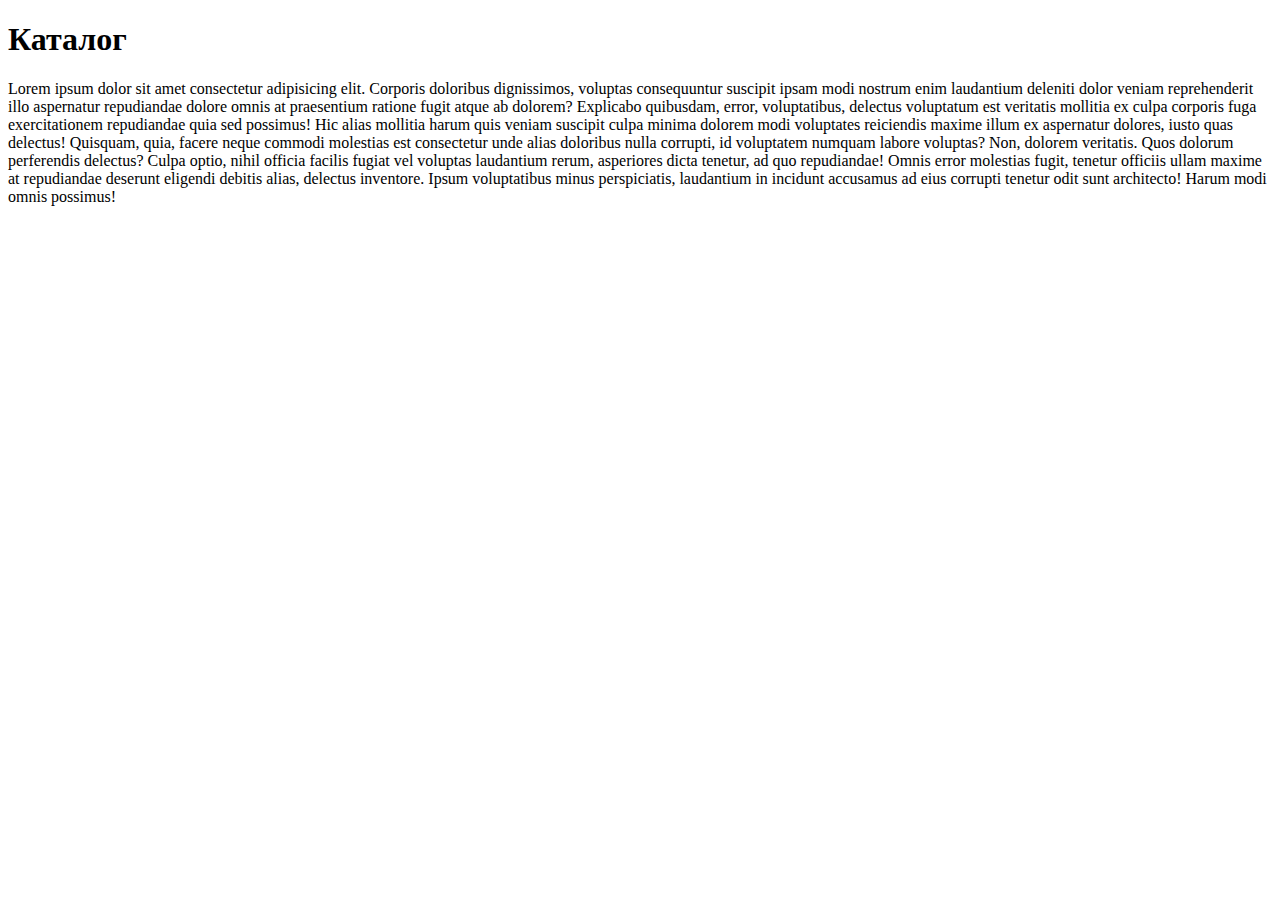
==== catalog/catalog.html @ 576137bf "init commit" ====
<!DOCTYPE html>
<html lang="ru">
<head>
    <meta charset="UTF-8">
    <meta name="viewport" content="width=device-width, initial-scale=1.0">
    <title>Каталог</title>
</head>
<body>
    <h1>Каталог</h1>
    <p>Lorem ipsum dolor sit amet consectetur adipisicing elit. Corporis doloribus dignissimos, voluptas consequuntur suscipit ipsam modi nostrum enim laudantium deleniti dolor veniam reprehenderit illo aspernatur repudiandae dolore omnis at praesentium ratione fugit atque ab dolorem? Explicabo quibusdam, error, voluptatibus, delectus voluptatum est veritatis mollitia ex culpa corporis fuga exercitationem repudiandae quia sed possimus! Hic alias mollitia harum quis veniam suscipit culpa minima dolorem modi voluptates reiciendis maxime illum ex aspernatur dolores, iusto quas delectus! Quisquam, quia, facere neque commodi molestias est consectetur unde alias doloribus nulla corrupti, id voluptatem numquam labore voluptas? Non, dolorem veritatis. Quos dolorum perferendis delectus? Culpa optio, nihil officia facilis fugiat vel voluptas laudantium rerum, asperiores dicta tenetur, ad quo repudiandae! Omnis error molestias fugit, tenetur officiis ullam maxime at repudiandae deserunt eligendi debitis alias, delectus inventore. Ipsum voluptatibus minus perspiciatis, laudantium in incidunt accusamus ad eius corrupti tenetur odit sunt architecto! Harum modi omnis possimus!</p>
    
    
</body>
</html>
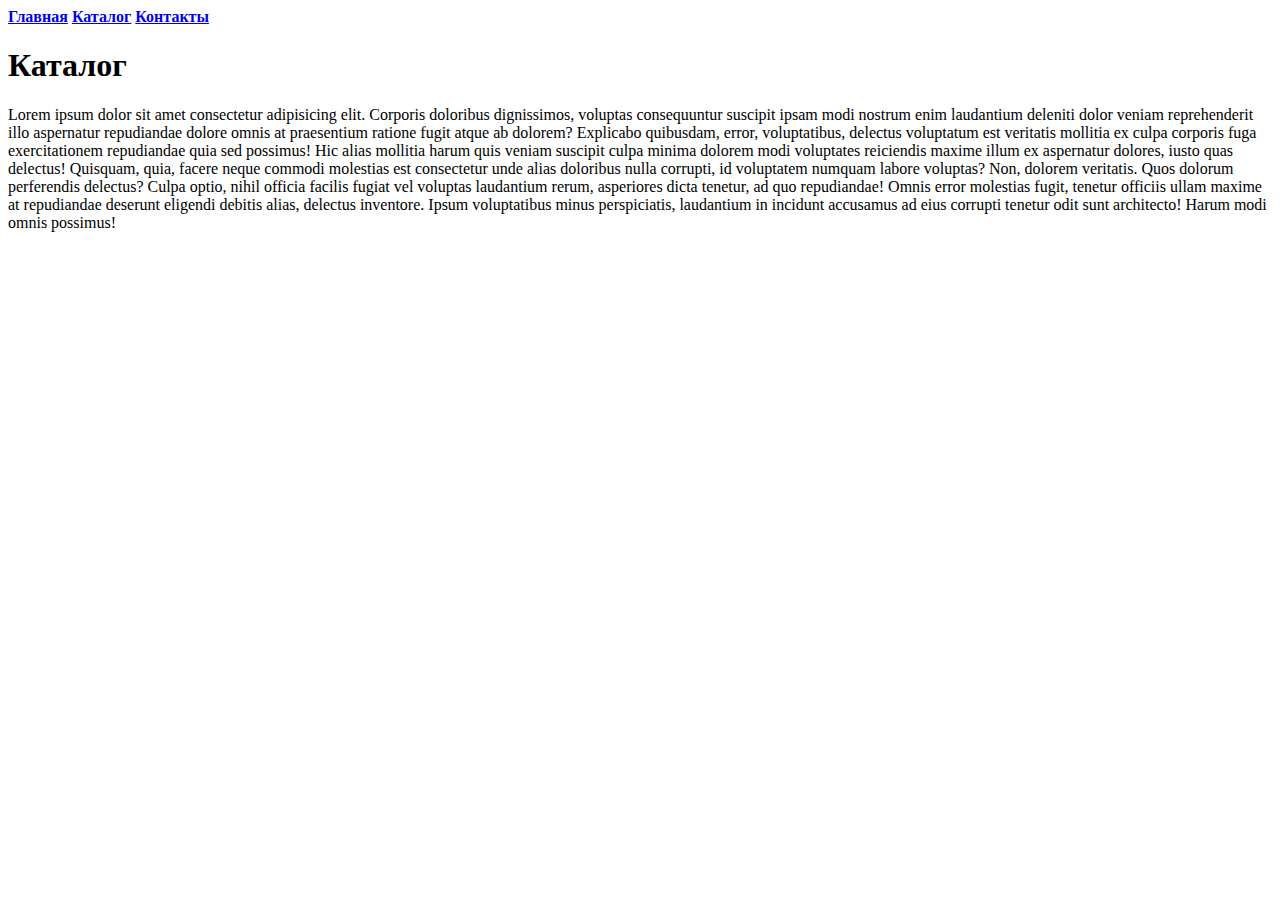
==== commit b0693976: "menu added" ====
--- a/catalog/catalog.html
+++ b/catalog/catalog.html
@@ -6,6 +6,10 @@
     <title>Каталог</title>
 </head>
 <body>
+    <a href="../index.html"><b>Главная</b></a>
+    <a href="catalog.html"><b>Каталог</b></a>
+    <a href="../info/contacts.html"><b>Контакты</b></a>
+
     <h1>Каталог</h1>
     <p>Lorem ipsum dolor sit amet consectetur adipisicing elit. Corporis doloribus dignissimos, voluptas consequuntur suscipit ipsam modi nostrum enim laudantium deleniti dolor veniam reprehenderit illo aspernatur repudiandae dolore omnis at praesentium ratione fugit atque ab dolorem? Explicabo quibusdam, error, voluptatibus, delectus voluptatum est veritatis mollitia ex culpa corporis fuga exercitationem repudiandae quia sed possimus! Hic alias mollitia harum quis veniam suscipit culpa minima dolorem modi voluptates reiciendis maxime illum ex aspernatur dolores, iusto quas delectus! Quisquam, quia, facere neque commodi molestias est consectetur unde alias doloribus nulla corrupti, id voluptatem numquam labore voluptas? Non, dolorem veritatis. Quos dolorum perferendis delectus? Culpa optio, nihil officia facilis fugiat vel voluptas laudantium rerum, asperiores dicta tenetur, ad quo repudiandae! Omnis error molestias fugit, tenetur officiis ullam maxime at repudiandae deserunt eligendi debitis alias, delectus inventore. Ipsum voluptatibus minus perspiciatis, laudantium in incidunt accusamus ad eius corrupti tenetur odit sunt architecto! Harum modi omnis possimus!</p>
     
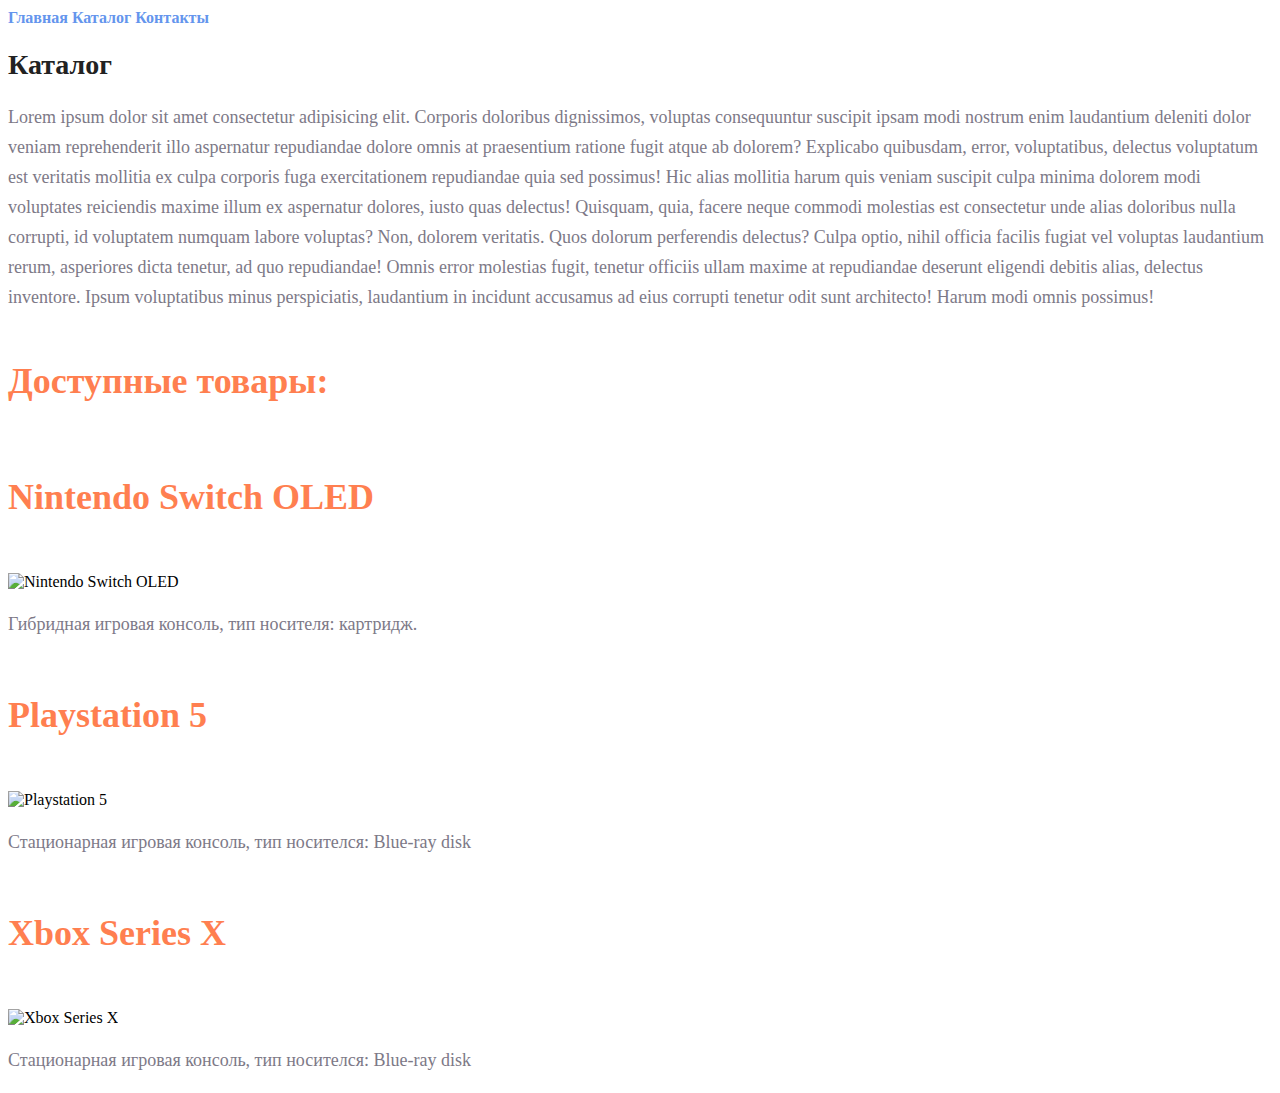
==== commit a908b145: "css styles added" ====
--- a/catalog/catalog.html
+++ b/catalog/catalog.html
@@ -4,15 +4,27 @@
     <meta charset="UTF-8">
     <meta name="viewport" content="width=device-width, initial-scale=1.0">
     <title>Каталог</title>
+    <link rel="stylesheet" href="../css/style.css">
 </head>
 <body>
-    <a href="../index.html"><b>Главная</b></a>
-    <a href="catalog.html"><b>Каталог</b></a>
-    <a href="../info/contacts.html"><b>Контакты</b></a>
+    <a class="nav_link" href="../index.html"><b>Главная</b></a>
+    <a class="nav_link" href="catalog.html"><b>Каталог</b></a>
+    <a class="nav_link" href="../info/contacts.html"><b>Контакты</b></a>
 
-    <h1>Каталог</h1>
-    <p>Lorem ipsum dolor sit amet consectetur adipisicing elit. Corporis doloribus dignissimos, voluptas consequuntur suscipit ipsam modi nostrum enim laudantium deleniti dolor veniam reprehenderit illo aspernatur repudiandae dolore omnis at praesentium ratione fugit atque ab dolorem? Explicabo quibusdam, error, voluptatibus, delectus voluptatum est veritatis mollitia ex culpa corporis fuga exercitationem repudiandae quia sed possimus! Hic alias mollitia harum quis veniam suscipit culpa minima dolorem modi voluptates reiciendis maxime illum ex aspernatur dolores, iusto quas delectus! Quisquam, quia, facere neque commodi molestias est consectetur unde alias doloribus nulla corrupti, id voluptatem numquam labore voluptas? Non, dolorem veritatis. Quos dolorum perferendis delectus? Culpa optio, nihil officia facilis fugiat vel voluptas laudantium rerum, asperiores dicta tenetur, ad quo repudiandae! Omnis error molestias fugit, tenetur officiis ullam maxime at repudiandae deserunt eligendi debitis alias, delectus inventore. Ipsum voluptatibus minus perspiciatis, laudantium in incidunt accusamus ad eius corrupti tenetur odit sunt architecto! Harum modi omnis possimus!</p>
-    
-    
+    <h1 class="main-head">Каталог</h1>
+    <p class="texts">Lorem ipsum dolor sit amet consectetur adipisicing elit. Corporis doloribus dignissimos, voluptas consequuntur suscipit ipsam modi nostrum enim laudantium deleniti dolor veniam reprehenderit illo aspernatur repudiandae dolore omnis at praesentium ratione fugit atque ab dolorem? Explicabo quibusdam, error, voluptatibus, delectus voluptatum est veritatis mollitia ex culpa corporis fuga exercitationem repudiandae quia sed possimus! Hic alias mollitia harum quis veniam suscipit culpa minima dolorem modi voluptates reiciendis maxime illum ex aspernatur dolores, iusto quas delectus! Quisquam, quia, facere neque commodi molestias est consectetur unde alias doloribus nulla corrupti, id voluptatem numquam labore voluptas? Non, dolorem veritatis. Quos dolorum perferendis delectus? Culpa optio, nihil officia facilis fugiat vel voluptas laudantium rerum, asperiores dicta tenetur, ad quo repudiandae! Omnis error molestias fugit, tenetur officiis ullam maxime at repudiandae deserunt eligendi debitis alias, delectus inventore. Ipsum voluptatibus minus perspiciatis, laudantium in incidunt accusamus ad eius corrupti tenetur odit sunt architecto! Harum modi omnis possimus!</p>
+
+    <h2 class="headers">Доступные товары:</h2>
+    <h3 class="headers">Nintendo Switch OLED</h3>
+    <img src="../img/ns_oled.jpg" alt="Nintendo Switch OLED">
+    <p class="texts">Гибридная игровая консоль, тип носителя: картридж.</p>
+
+    <h3 class="headers">Playstation 5</h3>
+    <img src="../img/ps5.jpg" alt="Playstation 5">
+    <p class="texts">Стационарная игровая консоль, тип носителся: Blue-ray disk</p>
+
+    <h3 class="headers">Xbox Series X</h3>
+    <img src="../img/xboxsx.jpg" alt="Xbox Series X">
+    <p class="texts">Стационарная игровая консоль, тип носителся: Blue-ray disk</p>
 </body>
 </html>--- a/css/style.css
+++ b/css/style.css
@@ -0,0 +1,41 @@
+a {
+  text-decoration: none;
+}
+
+.nav_link {
+  color: cornflowerblue;
+  font-size: 16px;
+  line-height: 20px;
+}
+
+.main-head {
+  color: #222222;
+  font-size: 28px;
+  line-height: 36px;
+  font-weight: bold;
+}
+
+.texts {
+  font-style: normal;
+  font-weight: 300;
+  font-size: 18px;
+  line-height: 30px;
+  color: #7d7987;
+}
+
+.headers {
+  color: coral;
+  font-style: normal;
+  font-weight: 700;
+  font-size: 36px;
+  line-height: 80px;
+}
+
+/* класс для списков на страничке контактов */
+.lists {
+  font-style: normal;
+  font-weight: 300;
+  font-size: 18px;
+  line-height: 30px;
+  color: #7d7987;
+}
